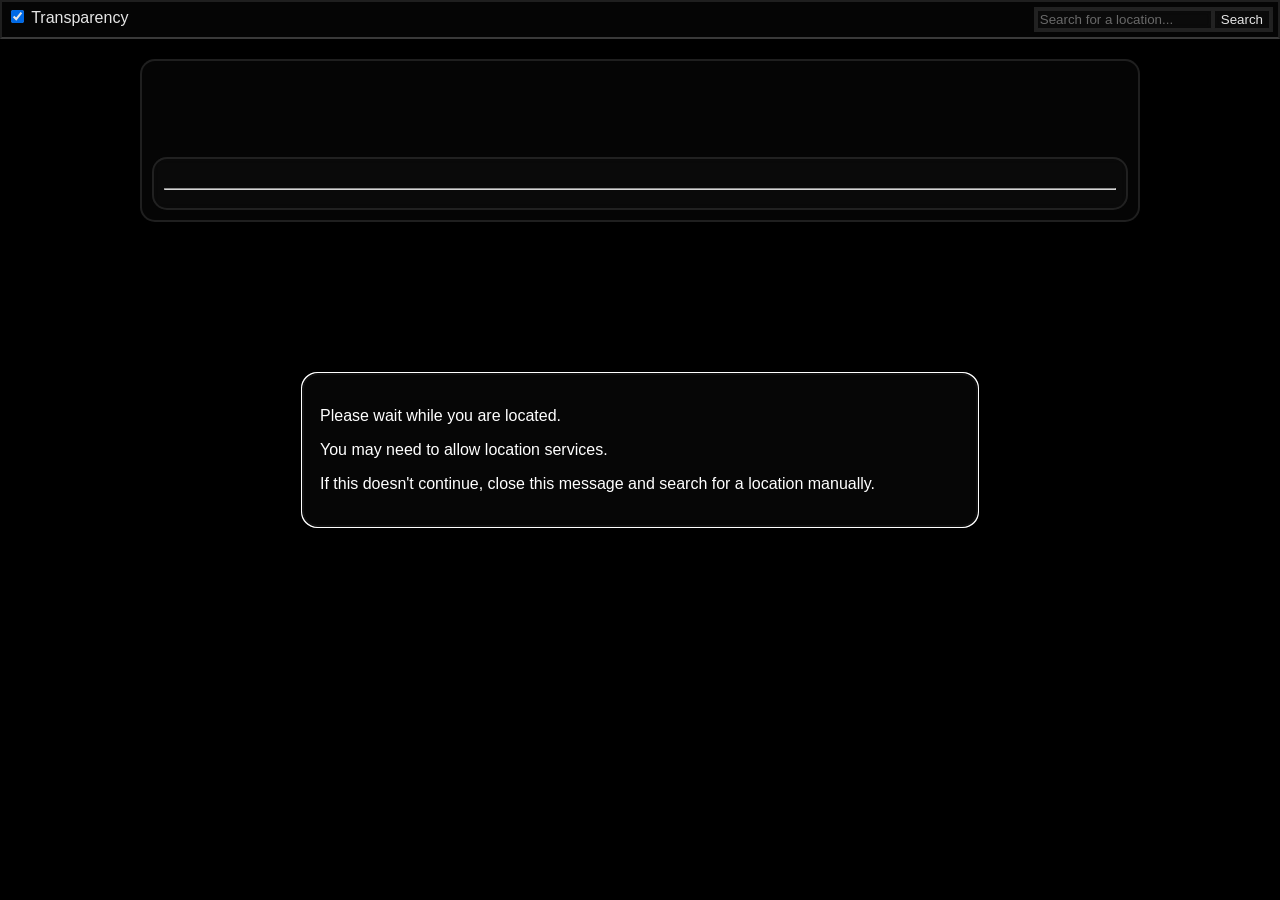
==== index.html @ 07c925c0 "Add files via upload" ====
<!DOCTYPE html>
<html lang="en">

<head>
    <meta charset="UTF-8">
    <meta name="viewport" content="width=device-width, height=device-height, initial-scale=1.0">
    <title>Weather</title>
    <link rel="stylesheet" href="styles.css">
</head>

<body>
    <dialog id="locatingMessage" class="transparent modal" closedby="any">
        <p>Please wait while you are located.</p>
        <p>You may need to allow location services.</p>
        <p>If this doesn't continue, close this message and search for a location manually.</p>
    </dialog>
    <div class="transparent menubar squarecorners">
        <div>
            <input type="checkbox" name="transparencyToggle" id="transparencyToggle" checked="false">
            <label for="transparencyToggle">Transparency</label>
        </div>
        <div class="transparent squarecorners searchbar" onkeypress="if ((event && event.keyCode == 13) || event == 0) {getSearchResults(event)}">
            <input type="text" name="searchbar" id="searchbar" placeholder="Search for a location..."
                class="transparent squarecorners">
            <input type="button" value="Search" class="transparent squarecorners" id="searchsubmit" />
        </div>
        <dialog class="transparent modal" id="searchmodal" closedby="any">h</dialog>
    </div>
    <div class="current transparent" id="current">
        <h1 id="locNameTxt"></h1>
        <img id="wIcon">
        <h1 id="tempText"></h1>
        <div class="row"></div>
        <h1 id="wDesc"></h1>
        <div class="row"></div>
        <div class="subcard transparent">
            <div id="hourlyHeader">
                <h3 id="asOfText"></h3>
            </div>
            <hr>
            <div id="hourlycard"></div>
        </div>
    </div>
    <dialog id="resultsModal" class="transparent modal" closedby="any"></dialog>
    <script src="script.js"></script>
</body>

</html>
---- styles.css ----
body {
    margin: 0px;
    background-position: center;
    background-repeat: no-repeat;
    background: black;
}

.noTransparency {
    background-color: #000000f4 !important;
    border: 2px solid #444444f4 !important;
}

.searchResults button {
    width: 100%;
    border-radius: 2px !important;
}

#locNameTxt {
    padding-right: 50px;
}

.border {
    border: 2px solid #545454;
}

.searchbar {
    border-radius: 0px !important;
    width: auto;

    display: flex;
}

.searchbar input {
    width: auto;
}

.searchbar button {
    width: auto;
    text-align: center;
}

.modal {
    box-shadow: 3px 3px 5px 1px #0000006e;
    z-index: 1;

    position: fixed;
    right: 0;
    width: 50%;
}

.hourlyText {
    margin: 0px;
    color: #636363;
}

#asOfText {
    text-align: center;
    font-size: larger;
}

.transparent {
    background-color: #0f0f0f6e;
    backdrop-filter: blur(5px);

    border: 2px solid #4444447b;
    border-radius: 15px;
}

.squarecorners {
    border-radius: 0px !important;
}

.hourlyTemp {
    font-size: large;
    padding-right: 10px;
    padding-left: 10px;
}

.current {
    position: relative;
    display: flex;
    flex-wrap: wrap;
    justify-content: center;

    max-width: 1000px;
    width: auto;

    margin: 20px auto;
    box-sizing: border-box;
    padding: 10px;
}

.menubar {
    border-bottom: 2px solid #444444f4;
    padding: 5px;

    display: flex;
    justify-content: space-between;
}

.subcard {
    width: 100%;
    height: 50%;

    box-sizing: border-box;
    padding: 10px;
}

#hourlycard {
    grid-template-columns: 1fr 1fr 1fr;
    grid-template-rows: 1fr;
    display: grid;
}

.hourlyItem {
    display: flex;
    align-items: center;
    height: auto;
    text-align: center;
}

@media (max-width: 1024px) {
    #hourlycard {
        grid-template-columns: 1fr 1fr;
        grid-template-rows: 1fr;
    }
}

@media (max-width: 512px) {
    #hourlycard {
        grid-template-columns: 1fr;
        grid-template-rows: 1fr;
    }
}

.current img {
    max-width: 50px;
    max-height: 50px;

    align-self: center;
    margin-right: 10px;
}

html,
body {
    height: 100%;
    overflow: scroll;
    scrollbar-width: none;
}

.row {
    flex: 0 0 100%;
}

* {
    color: white;
    /* no times new roman please :) */
    font-family: Calibri, 'Trebuchet MS', sans-serif, 'Comic Sans MS'
}
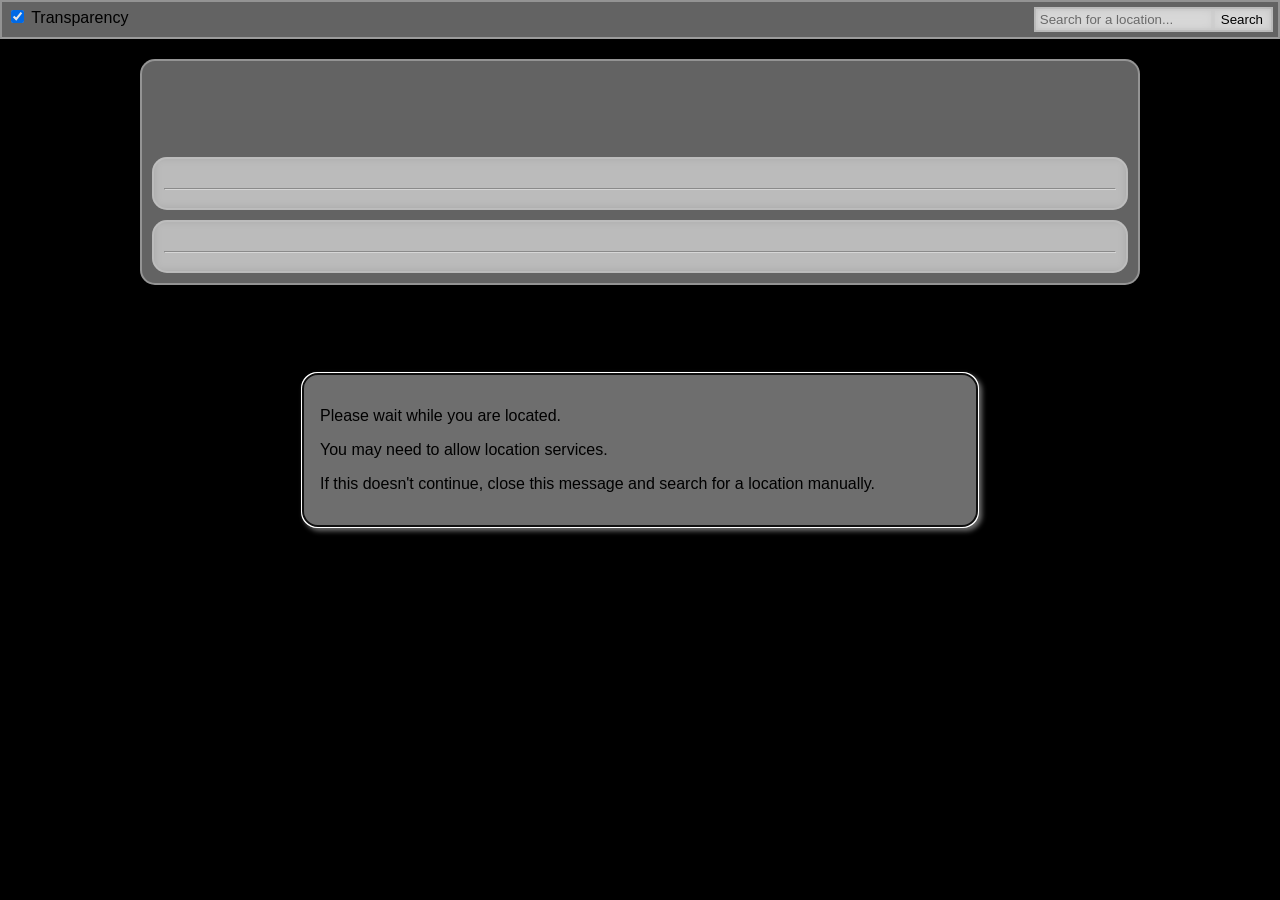
==== commit 9aec9f71: "Update files" ====
--- a/index.html
+++ b/index.html
@@ -5,7 +5,7 @@
     <meta charset="UTF-8">
     <meta name="viewport" content="width=device-width, height=device-height, initial-scale=1.0">
     <title>Weather</title>
-    <link rel="stylesheet" href="styles.css">
+    <link id="styleSheet" rel="stylesheet" href="styles.css">
 </head>
 
 <body>
@@ -19,7 +19,8 @@
             <input type="checkbox" name="transparencyToggle" id="transparencyToggle" checked="false">
             <label for="transparencyToggle">Transparency</label>
         </div>
-        <div class="transparent squarecorners searchbar" onkeypress="if ((event && event.keyCode == 13) || event == 0) {getSearchResults(event)}">
+        <div class="transparent squarecorners searchbar"
+            onkeypress="if ((event && event.keyCode == 13) || event == 0) {getSearchResults(event)}">
             <input type="text" name="searchbar" id="searchbar" placeholder="Search for a location..."
                 class="transparent squarecorners">
             <input type="button" value="Search" class="transparent squarecorners" id="searchsubmit" />
@@ -38,7 +39,14 @@
                 <h3 id="asOfText"></h3>
             </div>
             <hr>
-            <div id="hourlycard"></div>
+            <div id="hourlyCard" class="card"></div>
+        </div>
+        <div class="subcard transparent" style="margin-top: 10px;">
+            <div id="cardHeader">
+                <h3 id="asOfTextDaily"></h3>
+            </div>
+            <hr>
+            <div id="dailyCard" class="card"></div>
         </div>
     </div>
     <dialog id="resultsModal" class="transparent modal" closedby="any"></dialog>
--- a/styles.css
+++ b/styles.css
@@ -1,159 +1,341 @@
-body {
-    margin: 0px;
-    background-position: center;
-    background-repeat: no-repeat;
-    background: black;
+@media (prefers-color-scheme: dark) {
+
+    body {
+        margin: 0px;
+        background-position: center;
+        background-repeat: no-repeat;
+        background: black;
+    }
+
+    .noTransparency {
+        background-color: #000000f4 !important;
+        border: 2px solid #444444f4 !important;
+    }
+
+    .searchResults button {
+        width: 100%;
+        border-radius: 2px !important;
+    }
+
+    #locNameTxt {
+        padding-right: 50px;
+    }
+
+    .border {
+        border: 2px solid #545454;
+        border-radius: 5px;
+        box-shadow: 3px 3px 5px 1px #0000006e;
+    }
+
+    .searchbar {
+        border-radius: 0px !important;
+        width: auto;
+
+        display: flex;
+    }
+
+    .searchbar input {
+        width: auto;
+    }
+
+    .searchbar button {
+        width: auto;
+        text-align: center;
+    }
+
+    .modal {
+        box-shadow: 3px 3px 5px 1px #0000006e;
+        z-index: 1;
+
+        position: fixed;
+        right: 0;
+        width: 50%;
+    }
+
+    .cardText {
+        margin: 0px;
+        color: #636363;
+    }
+
+    #asOfText,
+    #asOfTextDaily {
+        text-align: center;
+        font-size: larger;
+    }
+
+    .transparent {
+        background-color: #0f0f0f6e;
+        backdrop-filter: blur(5px);
+
+        border: 2px solid #4444447b;
+        border-radius: 15px;
+    }
+
+    .squarecorners {
+        border-radius: 0px !important;
+    }
+
+    .cardTemp {
+        font-size: large;
+        padding-right: 10px;
+        padding-left: 10px;
+    }
+
+    .current {
+        position: relative;
+        display: flex;
+        flex-wrap: wrap;
+        justify-content: center;
+
+        max-width: 1000px;
+        width: auto;
+
+        margin: 20px auto;
+        box-sizing: border-box;
+        padding: 10px;
+    }
+
+    .menubar {
+        border-bottom: 2px solid #444444f4;
+        padding: 5px;
+
+        display: flex;
+        justify-content: space-between;
+    }
+
+    .subcard {
+        width: 100%;
+        height: 50%;
+
+        box-sizing: border-box;
+        padding: 10px;
+    }
+
+    .card {
+        grid-template-columns: 1fr 1fr 1fr;
+        grid-template-rows: 1fr;
+        display: grid;
+    }
+
+    .subCardItem {
+        display: flex;
+        align-items: center;
+        height: auto;
+        text-align: center;
+        margin: 5px;
+
+        height: 75px;
+
+        background-color: rgba(0, 0, 0, 0.582)
+    }
+
+    @media (max-width: 1024px) {
+        .card {
+            grid-template-columns: 1fr 1fr;
+            grid-template-rows: 1fr;
+        }
+    }
+
+    @media (max-width: 512px) {
+        .card {
+            grid-template-columns: 1fr;
+            grid-template-rows: 1fr;
+        }
+    }
+
+    .current img {
+        max-width: 50px;
+        max-height: 50px;
+
+        align-self: center;
+        margin-right: 10px;
+    }
+
+    html,
+    body {
+        height: 100%;
+        overflow: scroll;
+        scrollbar-width: none;
+    }
+
+    .row {
+        flex: 0 0 100%;
+    }
+
+    * {
+        color: white;
+        /* no times new roman please :) */
+        font-family: Calibri, 'Trebuchet MS', sans-serif, 'Comic Sans MS'
+    }
 }
 
-.noTransparency {
-    background-color: #000000f4 !important;
-    border: 2px solid #444444f4 !important;
-}
-
-.searchResults button {
-    width: 100%;
-    border-radius: 2px !important;
-}
-
-#locNameTxt {
-    padding-right: 50px;
-}
-
-.border {
-    border: 2px solid #545454;
-}
-
-.searchbar {
-    border-radius: 0px !important;
-    width: auto;
-
-    display: flex;
-}
-
-.searchbar input {
-    width: auto;
-}
-
-.searchbar button {
-    width: auto;
-    text-align: center;
-}
-
-.modal {
-    box-shadow: 3px 3px 5px 1px #0000006e;
-    z-index: 1;
-
-    position: fixed;
-    right: 0;
-    width: 50%;
-}
-
-.hourlyText {
-    margin: 0px;
-    color: #636363;
-}
-
-#asOfText {
-    text-align: center;
-    font-size: larger;
-}
-
-.transparent {
-    background-color: #0f0f0f6e;
-    backdrop-filter: blur(5px);
-
-    border: 2px solid #4444447b;
-    border-radius: 15px;
-}
-
-.squarecorners {
-    border-radius: 0px !important;
-}
-
-.hourlyTemp {
-    font-size: large;
-    padding-right: 10px;
-    padding-left: 10px;
-}
-
-.current {
-    position: relative;
-    display: flex;
-    flex-wrap: wrap;
-    justify-content: center;
-
-    max-width: 1000px;
-    width: auto;
-
-    margin: 20px auto;
-    box-sizing: border-box;
-    padding: 10px;
-}
-
-.menubar {
-    border-bottom: 2px solid #444444f4;
-    padding: 5px;
-
-    display: flex;
-    justify-content: space-between;
-}
-
-.subcard {
-    width: 100%;
-    height: 50%;
-
-    box-sizing: border-box;
-    padding: 10px;
-}
-
-#hourlycard {
-    grid-template-columns: 1fr 1fr 1fr;
-    grid-template-rows: 1fr;
-    display: grid;
-}
-
-.hourlyItem {
-    display: flex;
-    align-items: center;
-    height: auto;
-    text-align: center;
-}
-
-@media (max-width: 1024px) {
-    #hourlycard {
-        grid-template-columns: 1fr 1fr;
+@media (prefers-color-scheme: light) {
+    body {
+        margin: 0px;
+        background-position: center;
+        background-repeat: no-repeat;
+        background: black;
+    }
+
+    .noTransparency {
+        background-color: #ffffff !important;
+        border: 2px solid #0000006e !important;
+    }
+
+    .searchResults button {
+        width: 100%;
+        border-radius: 2px !important;
+    }
+
+    #locNameTxt {
+        padding-right: 50px;
+    }
+
+    .border {
+        border: 2px solid #545454;
+        border-radius: 5px;
+        box-shadow: 3px 3px 5px 1px #0000006e;
+    }
+
+    .searchbar {
+        border-radius: 0px !important;
+        width: auto;
+
+        display: flex;
+    }
+
+    .searchbar input {
+        width: auto;
+    }
+
+    .searchbar button {
+        width: auto;
+        text-align: center;
+    }
+
+    .modal {
+        box-shadow: 3px 3px 5px 1px #ffffff6e;
+        z-index: 1;
+
+        position: fixed;
+        right: 0;
+        width: 50%;
+    }
+
+    .cardText {
+        margin: 0px;
+        color: #636363;
+    }
+
+    #asOfText,
+    #asOfTextDaily {
+        text-align: center;
+        font-size: larger;
+    }
+
+    .transparent {
+        background-color: #ffffff6e;
+        backdrop-filter: blur(5px);
+
+        border: 2px solid #dfdfdf7b;
+        border-radius: 15px;
+    }
+
+    .squarecorners {
+        border-radius: 0px !important;
+    }
+
+    .cardTemp {
+        font-size: large;
+        padding-right: 10px;
+        padding-left: 10px;
+    }
+
+    .current {
+        position: relative;
+        display: flex;
+        flex-wrap: wrap;
+        justify-content: center;
+
+        max-width: 1000px;
+        width: auto;
+
+        margin: 20px auto;
+        box-sizing: border-box;
+        padding: 10px;
+    }
+
+    .menubar {
+        border-bottom: 2px solid #ffffff6e;
+        padding: 5px;
+
+        display: flex;
+        justify-content: space-between;
+    }
+
+    .subcard {
+        width: 100%;
+        height: 50%;
+
+        box-sizing: border-box;
+        padding: 10px;
+    }
+
+    .card {
+        grid-template-columns: 1fr 1fr 1fr;
         grid-template-rows: 1fr;
-    }
-}
-
-@media (max-width: 512px) {
-    #hourlycard {
-        grid-template-columns: 1fr;
-        grid-template-rows: 1fr;
-    }
-}
-
-.current img {
-    max-width: 50px;
-    max-height: 50px;
-
-    align-self: center;
-    margin-right: 10px;
-}
-
-html,
-body {
-    height: 100%;
-    overflow: scroll;
-    scrollbar-width: none;
-}
-
-.row {
-    flex: 0 0 100%;
-}
-
-* {
-    color: white;
-    /* no times new roman please :) */
-    font-family: Calibri, 'Trebuchet MS', sans-serif, 'Comic Sans MS'
+        display: grid;
+    }
+
+    .subCardItem {
+        display: flex;
+        align-items: center;
+        height: auto;
+        text-align: center;
+        margin: 5px;
+
+        height: 75px;
+
+        background-color: rgba(220, 220, 220, 0.582);
+        border-color: #ffffff6e;
+    }
+
+    @media (max-width: 1024px) {
+        .card {
+            grid-template-columns: 1fr 1fr;
+            grid-template-rows: 1fr;
+        }
+    }
+
+    @media (max-width: 512px) {
+        .card {
+            grid-template-columns: 1fr;
+            grid-template-rows: 1fr;
+        }
+    }
+
+    .current img {
+        max-width: 50px;
+        max-height: 50px;
+
+        align-self: center;
+        margin-right: 10px;
+    }
+
+    html,
+    body {
+        height: 100%;
+        overflow: scroll;
+        scrollbar-width: none;
+    }
+
+    .row {
+        flex: 0 0 100%;
+    }
+
+    * {
+        color: black;
+        /* no times new roman please :) */
+        font-family: Calibri, 'Trebuchet MS', sans-serif, 'Comic Sans MS'
+    }
 }
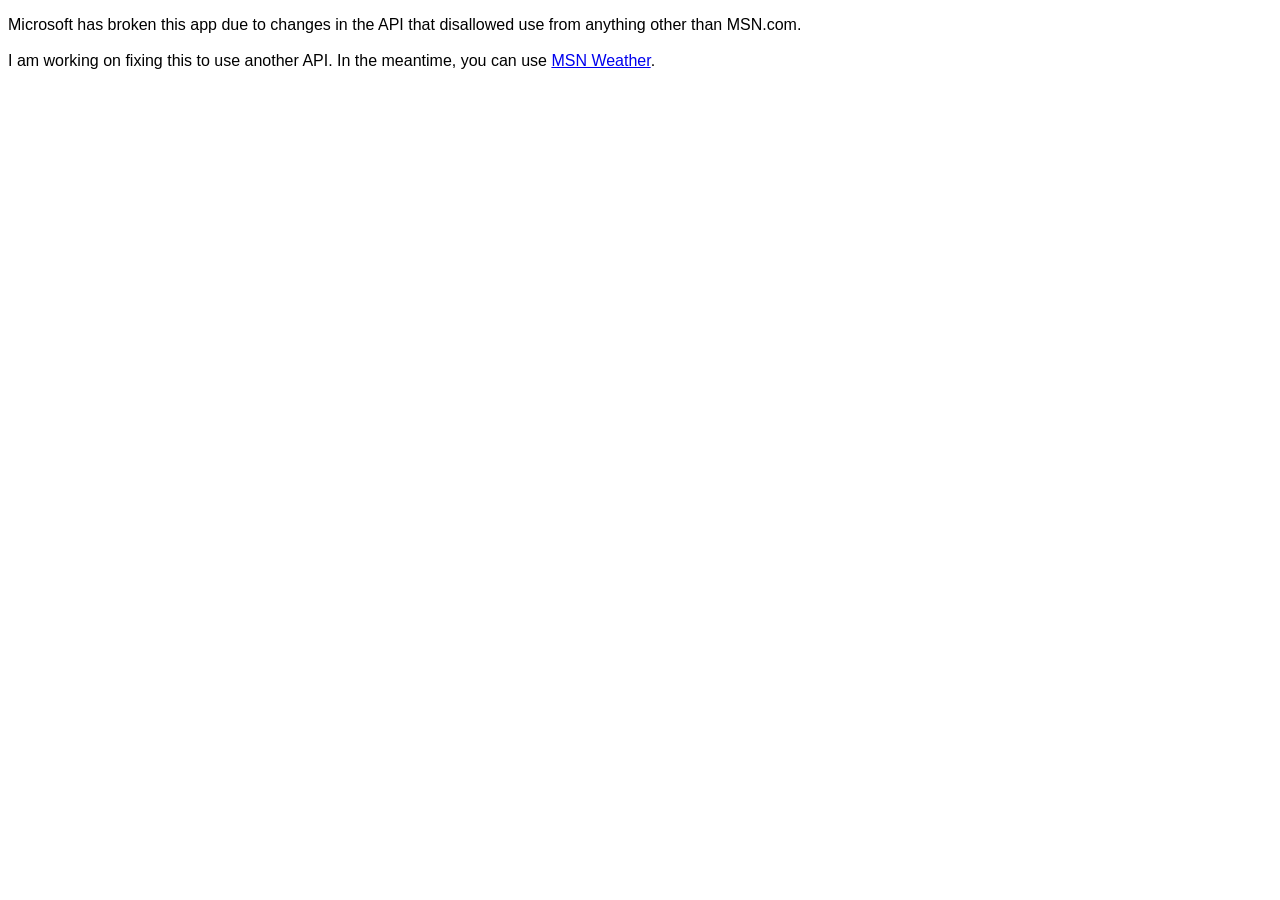
==== commit 89cb2283: "Add files via upload" ====
--- a/index.html
+++ b/index.html
@@ -3,54 +3,17 @@
 
 <head>
     <meta charset="UTF-8">
-    <meta name="viewport" content="width=device-width, height=device-height, initial-scale=1.0">
-    <title>Weather</title>
-    <link id="styleSheet" rel="stylesheet" href="styles.css">
+    <meta name="viewport" content="width=device-width, initial-scale=1.0">
+    <title>Uh-oh...</title>
+    <link rel="stylesheet" href="styles.css">
 </head>
 
 <body>
-    <dialog id="locatingMessage" class="transparent modal" closedby="any">
-        <p>Please wait while you are located.</p>
-        <p>You may need to allow location services.</p>
-        <p>If this doesn't continue, close this message and search for a location manually.</p>
-    </dialog>
-    <div class="transparent menubar squarecorners">
-        <div>
-            <input type="checkbox" name="transparencyToggle" id="transparencyToggle" checked="false">
-            <label for="transparencyToggle">Transparency</label>
-        </div>
-        <div class="transparent squarecorners searchbar"
-            onkeypress="if ((event && event.keyCode == 13) || event == 0) {getSearchResults(event)}">
-            <input type="text" name="searchbar" id="searchbar" placeholder="Search for a location..."
-                class="transparent squarecorners">
-            <input type="button" value="Search" class="transparent squarecorners" id="searchsubmit" />
-        </div>
-        <dialog class="transparent modal" id="searchmodal" closedby="any">h</dialog>
-    </div>
-    <div class="current transparent" id="current">
-        <h1 id="locNameTxt"></h1>
-        <img id="wIcon">
-        <h1 id="tempText"></h1>
-        <div class="row"></div>
-        <h1 id="wDesc"></h1>
-        <div class="row"></div>
-        <div class="subcard transparent">
-            <div id="hourlyHeader">
-                <h3 id="asOfText"></h3>
-            </div>
-            <hr>
-            <div id="hourlyCard" class="card"></div>
-        </div>
-        <div class="subcard transparent" style="margin-top: 10px;">
-            <div id="cardHeader">
-                <h3 id="asOfTextDaily"></h3>
-            </div>
-            <hr>
-            <div id="dailyCard" class="card"></div>
-        </div>
-    </div>
-    <dialog id="resultsModal" class="transparent modal" closedby="any"></dialog>
-    <script src="script.js"></script>
+    <p>Microsoft has broken this app due to changes in the API that disallowed use from anything other
+        than
+        MSN.com.<br><br>I am working on fixing this to use another API. In the meantime, you can use <a
+            href="https://www.msn.com/en-us/weather">MSN
+            Weather</a>.</p>
 </body>
 
 </html>
--- a/styles.css
+++ b/styles.css
@@ -1,341 +1,3 @@
-@media (prefers-color-scheme: dark) {
-
-    body {
-        margin: 0px;
-        background-position: center;
-        background-repeat: no-repeat;
-        background: black;
-    }
-
-    .noTransparency {
-        background-color: #000000f4 !important;
-        border: 2px solid #444444f4 !important;
-    }
-
-    .searchResults button {
-        width: 100%;
-        border-radius: 2px !important;
-    }
-
-    #locNameTxt {
-        padding-right: 50px;
-    }
-
-    .border {
-        border: 2px solid #545454;
-        border-radius: 5px;
-        box-shadow: 3px 3px 5px 1px #0000006e;
-    }
-
-    .searchbar {
-        border-radius: 0px !important;
-        width: auto;
-
-        display: flex;
-    }
-
-    .searchbar input {
-        width: auto;
-    }
-
-    .searchbar button {
-        width: auto;
-        text-align: center;
-    }
-
-    .modal {
-        box-shadow: 3px 3px 5px 1px #0000006e;
-        z-index: 1;
-
-        position: fixed;
-        right: 0;
-        width: 50%;
-    }
-
-    .cardText {
-        margin: 0px;
-        color: #636363;
-    }
-
-    #asOfText,
-    #asOfTextDaily {
-        text-align: center;
-        font-size: larger;
-    }
-
-    .transparent {
-        background-color: #0f0f0f6e;
-        backdrop-filter: blur(5px);
-
-        border: 2px solid #4444447b;
-        border-radius: 15px;
-    }
-
-    .squarecorners {
-        border-radius: 0px !important;
-    }
-
-    .cardTemp {
-        font-size: large;
-        padding-right: 10px;
-        padding-left: 10px;
-    }
-
-    .current {
-        position: relative;
-        display: flex;
-        flex-wrap: wrap;
-        justify-content: center;
-
-        max-width: 1000px;
-        width: auto;
-
-        margin: 20px auto;
-        box-sizing: border-box;
-        padding: 10px;
-    }
-
-    .menubar {
-        border-bottom: 2px solid #444444f4;
-        padding: 5px;
-
-        display: flex;
-        justify-content: space-between;
-    }
-
-    .subcard {
-        width: 100%;
-        height: 50%;
-
-        box-sizing: border-box;
-        padding: 10px;
-    }
-
-    .card {
-        grid-template-columns: 1fr 1fr 1fr;
-        grid-template-rows: 1fr;
-        display: grid;
-    }
-
-    .subCardItem {
-        display: flex;
-        align-items: center;
-        height: auto;
-        text-align: center;
-        margin: 5px;
-
-        height: 75px;
-
-        background-color: rgba(0, 0, 0, 0.582)
-    }
-
-    @media (max-width: 1024px) {
-        .card {
-            grid-template-columns: 1fr 1fr;
-            grid-template-rows: 1fr;
-        }
-    }
-
-    @media (max-width: 512px) {
-        .card {
-            grid-template-columns: 1fr;
-            grid-template-rows: 1fr;
-        }
-    }
-
-    .current img {
-        max-width: 50px;
-        max-height: 50px;
-
-        align-self: center;
-        margin-right: 10px;
-    }
-
-    html,
-    body {
-        height: 100%;
-        overflow: scroll;
-        scrollbar-width: none;
-    }
-
-    .row {
-        flex: 0 0 100%;
-    }
-
-    * {
-        color: white;
-        /* no times new roman please :) */
-        font-family: Calibri, 'Trebuchet MS', sans-serif, 'Comic Sans MS'
-    }
-}
-
-@media (prefers-color-scheme: light) {
-    body {
-        margin: 0px;
-        background-position: center;
-        background-repeat: no-repeat;
-        background: black;
-    }
-
-    .noTransparency {
-        background-color: #ffffff !important;
-        border: 2px solid #0000006e !important;
-    }
-
-    .searchResults button {
-        width: 100%;
-        border-radius: 2px !important;
-    }
-
-    #locNameTxt {
-        padding-right: 50px;
-    }
-
-    .border {
-        border: 2px solid #545454;
-        border-radius: 5px;
-        box-shadow: 3px 3px 5px 1px #0000006e;
-    }
-
-    .searchbar {
-        border-radius: 0px !important;
-        width: auto;
-
-        display: flex;
-    }
-
-    .searchbar input {
-        width: auto;
-    }
-
-    .searchbar button {
-        width: auto;
-        text-align: center;
-    }
-
-    .modal {
-        box-shadow: 3px 3px 5px 1px #ffffff6e;
-        z-index: 1;
-
-        position: fixed;
-        right: 0;
-        width: 50%;
-    }
-
-    .cardText {
-        margin: 0px;
-        color: #636363;
-    }
-
-    #asOfText,
-    #asOfTextDaily {
-        text-align: center;
-        font-size: larger;
-    }
-
-    .transparent {
-        background-color: #ffffff6e;
-        backdrop-filter: blur(5px);
-
-        border: 2px solid #dfdfdf7b;
-        border-radius: 15px;
-    }
-
-    .squarecorners {
-        border-radius: 0px !important;
-    }
-
-    .cardTemp {
-        font-size: large;
-        padding-right: 10px;
-        padding-left: 10px;
-    }
-
-    .current {
-        position: relative;
-        display: flex;
-        flex-wrap: wrap;
-        justify-content: center;
-
-        max-width: 1000px;
-        width: auto;
-
-        margin: 20px auto;
-        box-sizing: border-box;
-        padding: 10px;
-    }
-
-    .menubar {
-        border-bottom: 2px solid #ffffff6e;
-        padding: 5px;
-
-        display: flex;
-        justify-content: space-between;
-    }
-
-    .subcard {
-        width: 100%;
-        height: 50%;
-
-        box-sizing: border-box;
-        padding: 10px;
-    }
-
-    .card {
-        grid-template-columns: 1fr 1fr 1fr;
-        grid-template-rows: 1fr;
-        display: grid;
-    }
-
-    .subCardItem {
-        display: flex;
-        align-items: center;
-        height: auto;
-        text-align: center;
-        margin: 5px;
-
-        height: 75px;
-
-        background-color: rgba(220, 220, 220, 0.582);
-        border-color: #ffffff6e;
-    }
-
-    @media (max-width: 1024px) {
-        .card {
-            grid-template-columns: 1fr 1fr;
-            grid-template-rows: 1fr;
-        }
-    }
-
-    @media (max-width: 512px) {
-        .card {
-            grid-template-columns: 1fr;
-            grid-template-rows: 1fr;
-        }
-    }
-
-    .current img {
-        max-width: 50px;
-        max-height: 50px;
-
-        align-self: center;
-        margin-right: 10px;
-    }
-
-    html,
-    body {
-        height: 100%;
-        overflow: scroll;
-        scrollbar-width: none;
-    }
-
-    .row {
-        flex: 0 0 100%;
-    }
-
-    * {
-        color: black;
-        /* no times new roman please :) */
-        font-family: Calibri, 'Trebuchet MS', sans-serif, 'Comic Sans MS'
-    }
+* {
+    font-family: 'Segoe UI', Tahoma, Geneva, Verdana, sans-serif;
 }
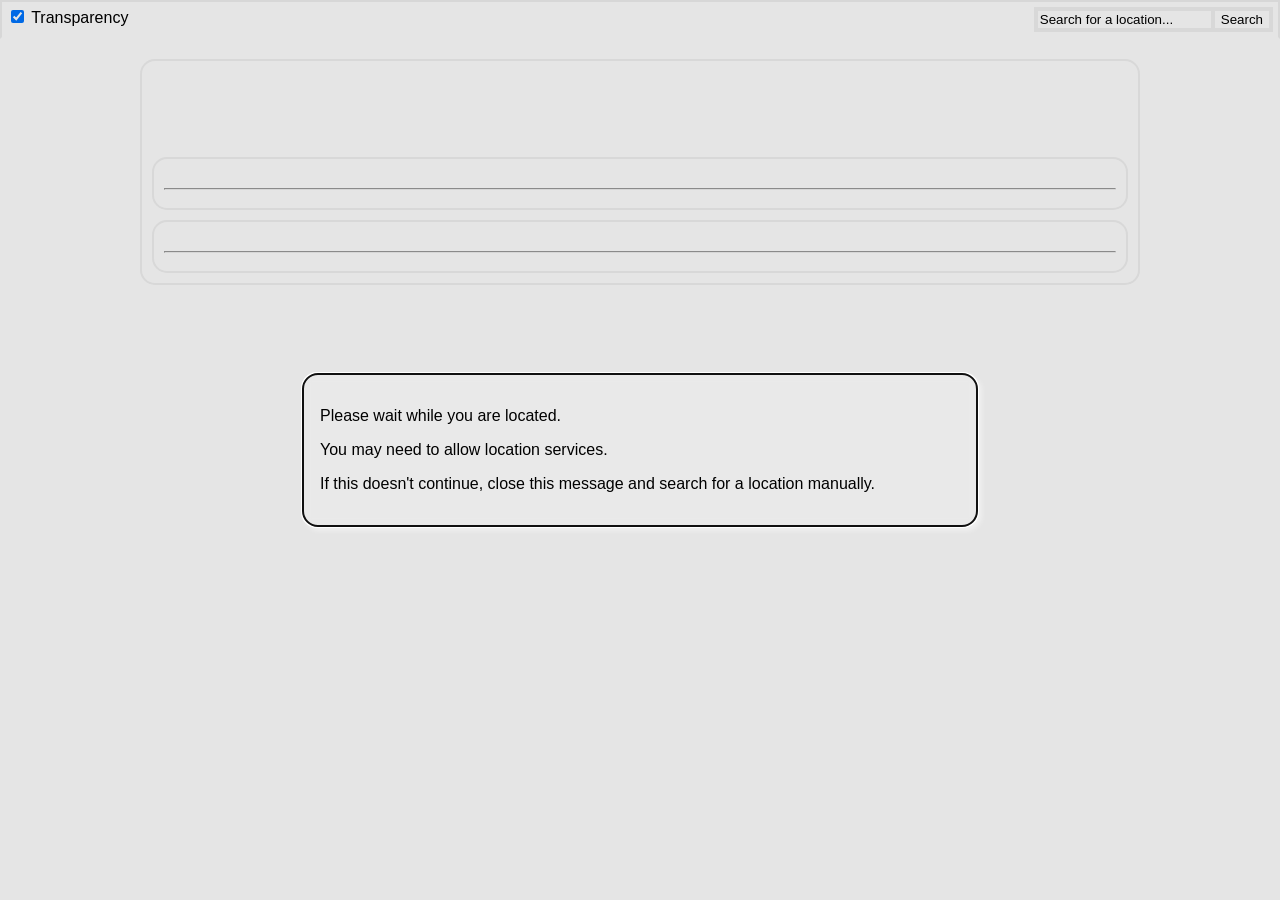
==== commit 6a81cef0: "Add files via upload" ====
--- a/index.html
+++ b/index.html
@@ -3,17 +3,55 @@
 
 <head>
     <meta charset="UTF-8">
-    <meta name="viewport" content="width=device-width, initial-scale=1.0">
-    <title>Uh-oh...</title>
-    <link rel="stylesheet" href="styles.css">
+    <meta name="viewport" content="width=device-width, height=device-height, initial-scale=1.0">
+    <title>Weather</title>
+    <link id="styleSheet" rel="stylesheet" href="styles.css">
+    <link rel="shortcut icon" href="favicon.png" type="image/x-icon">
 </head>
 
 <body>
-    <p>Microsoft has broken this app due to changes in the API that disallowed use from anything other
-        than
-        MSN.com.<br><br>I am working on fixing this to use another API. In the meantime, you can use <a
-            href="https://www.msn.com/en-us/weather">MSN
-            Weather</a>.</p>
+    <dialog id="locatingMessage" class="transparent modal" closedby="any">
+        <p>Please wait while you are located.</p>
+        <p>You may need to allow location services.</p>
+        <p>If this doesn't continue, close this message and search for a location manually.</p>
+    </dialog>
+    <div class="transparent menubar squarecorners">
+        <div>
+            <input type="checkbox" name="transparencyToggle" id="transparencyToggle" checked="false">
+            <label for="transparencyToggle">Transparency</label>
+        </div>
+        <div class="transparent squarecorners searchbar"
+            onkeypress="if ((event && event.keyCode == 13) || event == 0) {getSearchResults(event)}">
+            <input type="text" name="searchbar" id="searchbar" placeholder="Search for a location..."
+                class="transparent squarecorners">
+            <input type="button" value="Search" class="transparent squarecorners" id="searchsubmit" />
+        </div>
+        <dialog class="transparent modal" id="searchmodal" closedby="any">h</dialog>
+    </div>
+    <div class="current transparent" id="current">
+        <h1 id="locNameTxt"></h1>
+        <img id="wIcon">
+        <h1 id="tempText"></h1>
+        <div class="row"></div>
+        <h1 id="wDesc"></h1>
+        <div class="row"></div>
+        <div class="subcard transparent">
+            <div id="hourlyHeader">
+                <h3 id="asOfText"></h3>
+            </div>
+            <hr>
+            <div id="hourlyCard" class="card"></div>
+        </div>
+        <div class="subcard transparent" style="margin-top: 10px;">
+            <div id="cardHeader">
+                <h3 id="asOfTextDaily"></h3>
+            </div>
+            <hr>
+            <div id="dailyCard" class="card"></div>
+        </div>
+    </div>
+    <dialog id="resultsModal" class="transparent modal" closedby="any"></dialog>
+    <script src="script.js"></script>
 </body>
 
 </html>
--- a/styles.css
+++ b/styles.css
@@ -1,3 +1,358 @@
-* {
-    font-family: 'Segoe UI', Tahoma, Geneva, Verdana, sans-serif;
-}+@media (prefers-color-scheme: dark) {
+
+    body {
+        margin: 0px;
+        background-position: center;
+        background-repeat: no-repeat;
+        background: black;
+    }
+
+    .noTransparency {
+        background-color: #000000f4 !important;
+        border: 2px solid #444444f4 !important;
+    }
+
+    .searchResults button {
+        width: 100%;
+        border-radius: 2px !important;
+    }
+
+    #locNameTxt {
+        padding-right: 50px;
+    }
+
+    .border {
+        border: 2px solid #545454;
+        border-radius: 5px;
+        box-shadow: 3px 3px 5px 1px #0000002c;
+    }
+
+    .searchbar {
+        border-radius: 0px !important;
+        width: auto;
+
+        display: flex;
+    }
+
+    .searchbar input {
+        width: auto;
+    }
+
+    #searchbar::placeholder {
+        color: white;
+    }
+
+    .searchbar button {
+        width: auto;
+        text-align: center;
+    }
+
+    .modal {
+        box-shadow: 3px 3px 5px 1px #0000006e;
+        z-index: 1;
+
+        position: fixed;
+        right: 0;
+        width: 50%;
+    }
+
+    .cardText {
+        margin: 0px;
+        color: #ffffff;
+    }
+
+    #asOfText,
+    #asOfTextDaily {
+        text-align: center;
+        font-size: larger;
+    }
+
+    .transparent {
+        background-color: #0f0f0f2c;
+        backdrop-filter: blur(5px);
+
+        border: 2px solid #4444447b;
+        border-radius: 15px;
+    }
+
+    .squarecorners {
+        border-radius: 0px !important;
+    }
+
+    .cardTemp {
+        font-size: large;
+        padding-right: 10px;
+        padding-left: 10px;
+    }
+
+    .current {
+        position: relative;
+        display: flex;
+        flex-wrap: wrap;
+        justify-content: center;
+
+        max-width: 1000px;
+        width: auto;
+
+        margin: 20px auto;
+        box-sizing: border-box;
+        padding: 10px;
+    }
+
+    .menubar {
+        border-bottom: 2px solid #444444f4;
+        padding: 5px;
+
+        display: flex;
+        justify-content: space-between;
+    }
+
+    .subcard {
+        width: 100%;
+        height: 50%;
+
+        color: #00000000 !important;
+
+        box-sizing: border-box;
+        padding: 10px;
+    }
+
+    .card {
+        grid-template-columns: 1fr 1fr 1fr;
+        grid-template-rows: 1fr;
+        display: grid;
+    }
+
+    .subCardItem {
+        display: flex;
+        align-items: center;
+        height: auto;
+        text-align: center;
+        margin: 5px;
+
+        background-color: #0000002c !important;
+
+        height: 75px;
+    }
+
+    @media (max-width: 1024px) {
+        .card {
+            grid-template-columns: 1fr 1fr;
+            grid-template-rows: 1fr;
+        }
+    }
+
+    @media (max-width: 512px) {
+        .card {
+            grid-template-columns: 1fr;
+            grid-template-rows: 1fr;
+        }
+    }
+
+    .current img {
+        max-width: 50px;
+        max-height: 50px;
+
+        align-self: center;
+        margin-right: 10px;
+    }
+
+    html,
+    body {
+        height: 100%;
+        overflow: scroll;
+        scrollbar-width: none;
+    }
+
+    .row {
+        flex: 0 0 100%;
+    }
+
+    * {
+        color: white;
+        /* no times new roman please :) */
+        font-family: Calibri, 'Trebuchet MS', sans-serif, 'Comic Sans MS'
+    }
+}
+
+@media (prefers-color-scheme: light) {
+    body {
+        margin: 0px;
+        background-position: center;
+        background-repeat: no-repeat;
+        background: #ffffff;
+    }
+
+    .noTransparency {
+        background-color: #ffffff !important;
+        border: 2px solid #0000006e !important;
+    }
+
+    .searchResults button {
+        width: 100%;
+        border-radius: 2px !important;
+    }
+
+    #locNameTxt {
+        padding-right: 50px;
+    }
+
+    .border {
+        border: 2px solid #545454;
+        border-radius: 5px;
+        box-shadow: 3px 3px 5px 1px #0000002c;
+    }
+
+    .searchbar {
+        border-radius: 0px !important;
+        width: auto;
+
+        color: orange;
+
+        display: flex;
+    }
+
+    #searchbar::placeholder {
+        color: black;
+    }
+
+    .searchbar input {
+        width: auto;
+    }
+
+    .searchbar button {
+        width: auto;
+        text-align: center;
+    }
+
+    .modal {
+        box-shadow: 3px 3px 5px 1px #ffffff6e;
+        z-index: 1;
+
+        position: fixed;
+        right: 0;
+        width: 50%;
+    }
+
+    .cardText {
+        margin: 0px;
+        color: #000;
+    }
+
+    #asOfText,
+    #asOfTextDaily {
+        text-align: center;
+        font-size: larger;
+    }
+
+    .transparent {
+        background-color: #ffffff2c;
+        backdrop-filter: blur(5px);
+
+        border: 2px solid #dfdfdf7b;
+        border-radius: 15px;
+    }
+
+    .squarecorners {
+        border-radius: 0px !important;
+    }
+
+    .cardTemp {
+        font-size: large;
+        padding-right: 10px;
+        padding-left: 10px;
+    }
+
+    .current {
+        position: relative;
+        display: flex;
+        flex-wrap: wrap;
+        justify-content: center;
+
+        max-width: 1000px;
+        width: auto;
+
+        margin: 20px auto;
+        box-sizing: border-box;
+        padding: 10px;
+    }
+
+    .menubar {
+        border-bottom: 2px solid #ffffff6e;
+        padding: 5px;
+
+        display: flex;
+        justify-content: space-between;
+    }
+
+    .subcard {
+        width: 100%;
+        height: 50%;
+
+        color: #00000000 !important;
+        backdrop-filter: unset !important;
+
+        box-sizing: border-box;
+        padding: 10px;
+    }
+
+    .card {
+        grid-template-columns: 1fr 1fr 1fr;
+        grid-template-rows: 1fr;
+        display: grid;
+    }
+
+    .subCardItem {
+        display: flex;
+        align-items: center;
+        height: auto;
+        text-align: center;
+        margin: 5px;
+
+        background-color: #FFFFFF00 !important;
+
+        height: 75px;
+
+        background-color: rgba(220, 220, 220, 0.582);
+        border-color: #ffffff6e;
+    }
+
+    @media (max-width: 1024px) {
+        .card {
+            grid-template-columns: 1fr 1fr;
+            grid-template-rows: 1fr;
+        }
+    }
+
+    @media (max-width: 512px) {
+        .card {
+            grid-template-columns: 1fr;
+            grid-template-rows: 1fr;
+        }
+    }
+
+    .current img {
+        max-width: 50px;
+        max-height: 50px;
+
+        align-self: center;
+        margin-right: 10px;
+    }
+
+    html,
+    body {
+        height: 100%;
+        overflow: scroll;
+        scrollbar-width: none;
+    }
+
+    .row {
+        flex: 0 0 100%;
+    }
+
+    * {
+        color: black;
+        /* no times new roman please :) */
+        font-family: Calibri, 'Trebuchet MS', sans-serif, 'Comic Sans MS'
+    }
+}
